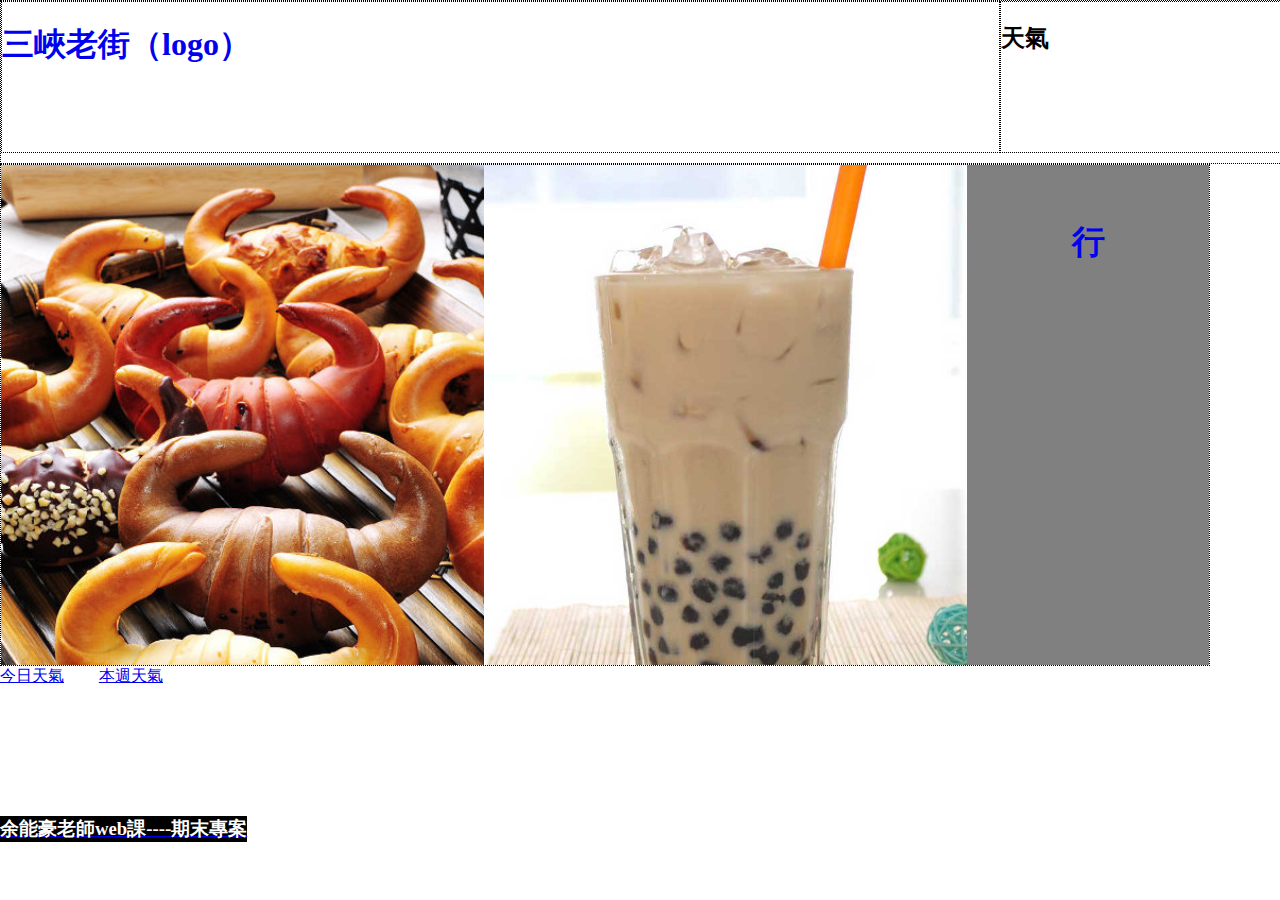
==== index.html @ e906efdb "Update index.html" ====
<!DOCTYPE html>
<!-- saved from url=(0056)http://aleoliu566.github.io/web-final-project/index.html -->
<html><head><meta http-equiv="Content-Type" content="text/html; charset=UTF-8">
	
	<title></title>
	<link rel="stylesheet" type="text/css" href="css/main.css">
</head>
<body>
<header>
	<div class="title"><a href="http://yujuan0823.github.io/web-final-project/"><h1>三峽老街（logo）</h1></a></div>
	<div id="weather"><h2>天氣</h2></div>
</header>
<article>
	<div id="content">
		<div id="food"><a href="./transition_food.html"><img src="./index_files/food.jpg"></a></div>
		<div id="drink"><a href="./transition_drink.html"><img src="./index_files/bubblemilk.jpg"></a></div>
		<div id="map"><a href="./transition_map.html"><h5>行</h5></div>
	</div>
</article>
<article>
	<div id="weatherpart">
		<div id="todayweather">今日天氣</div>
		<div id="blank"></div>
		<div id="weekofweather">本週天氣</div>
	</div>
</article>


<footer>
	<h3>余能豪老師web課----期末專案</h3>
</footer>


<iframe frameborder="0" scrolling="no" style="border: 0px; display: none; background-color: transparent;" src="./index_files/saved_resource.html"></iframe><div id="GOOGLE_INPUT_CHEXT_FLAG" input="" input_stat="{&quot;tlang&quot;:true,&quot;tsbc&quot;:true,&quot;pun&quot;:true,&quot;mk&quot;:false,&quot;ss&quot;:true}" style="display: none;"></div></body></html>
---- css/main.css ----
body{
	margin: auto;
	width:1280px;
	display: flex;
	flex-wrap:wrap;
	/*background-color: grey;*/
}
header{
	display: flex;
	border:1px black dotted;
	width:1280px;
}
div>a{
	text-decoration: none;
}
.title{
	width:1000px;
	height:150px;
	border:1px black dotted;
	margin-bottom:10px;

	/*text-decoration: none;*/
}
#weather{

	width:280px;
	height:150px;
	border:1px black dotted;
	margin-bottom:10px;
}
#content{
	display: flex;
	border:1px black dotted;
	height: 500px;
	overflow:hidden;
	/*border:1px black dotted;*/
}
#content > div > a >img {
	display: flex;
	width: 100%;
	z-index: -1;
}
#food{
	flex: 40%;
} 
#drink{
	flex: 40%;
}
#map{
	flex: 20%;
	background-color: grey;
	font-size: 40px;
	text-align: center;
}
#weatherpart{
	display: flex;
	height: 150px;
}
#todayweather{
	flex: 30%;
}
#blank{
	flex: 10%;
}
#weekofweather{
	flex: 60%;
}
aside div{
	width:100px;
	height:100px;
	margin-left:20px;
	margin-right:20px;
}
aside img{
	width:100px;
	height:100px;
	margin-left:20px;
	margin-right:20px;
}
footer{
	position: relative;
	/*height: 60px;*/
	bottom: 0;
	/*padding-top:3%; */
	margin-bottom: 0;
	
	width: 100%;
	color: white;
	background-color: black;
	text-align: center;

}
footer h3{
	text-align: center;
	margin: 0;
}
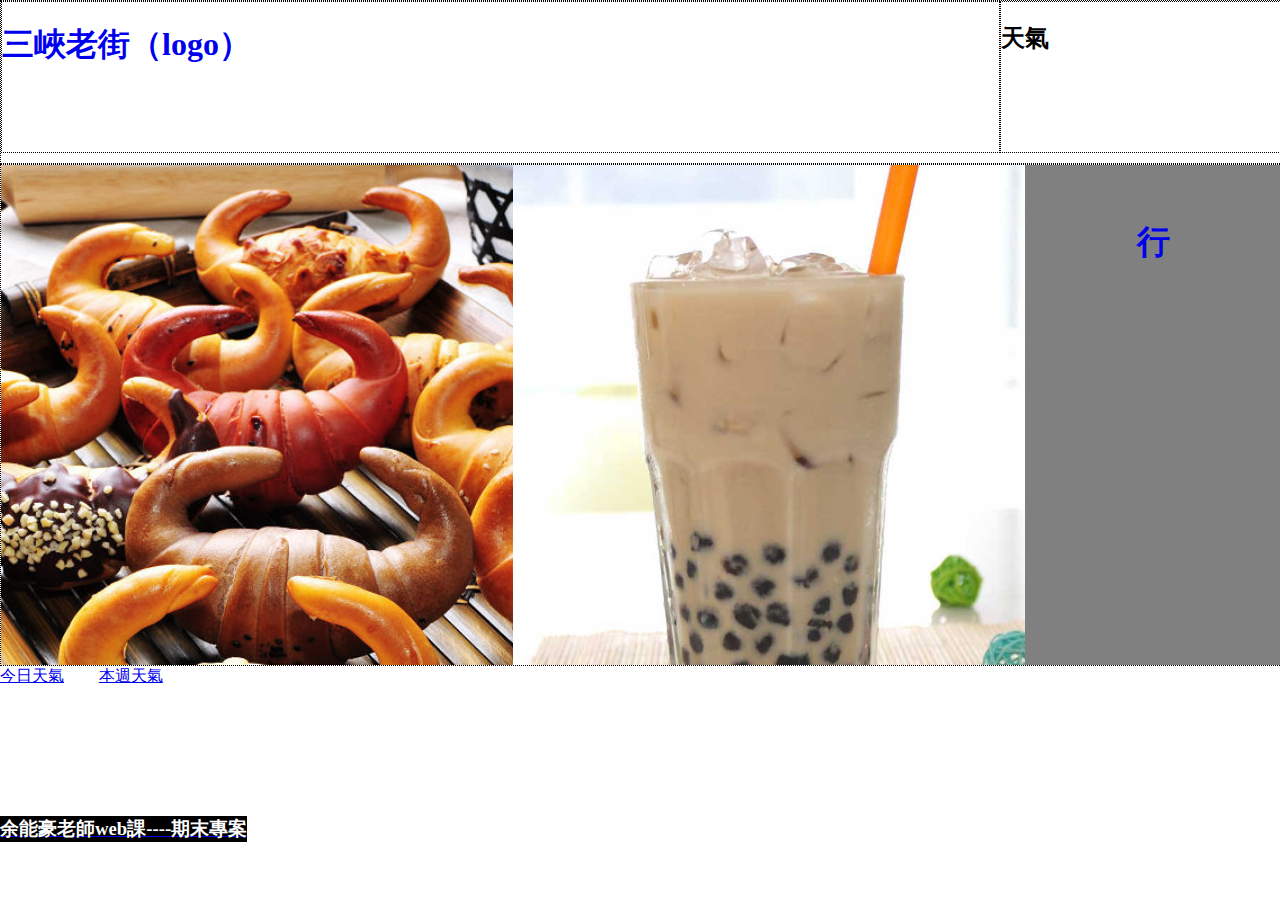
==== commit a01e2d0a: "Update index.html" ====
--- a/index.html
+++ b/index.html
@@ -3,7 +3,9 @@
 <html><head><meta http-equiv="Content-Type" content="text/html; charset=UTF-8">
 	
 	<title></title>
+	<link rel="stylesheet" type="text/css" href="css/index.css">
 	<link rel="stylesheet" type="text/css" href="css/main.css">
+	<link rel="stylesheet" href="./transition_food_files/bootstrap.min.css" integrity="sha384-y3tfxAZXuh4HwSYylfB+J125MxIs6mR5FOHamPBG064zB+AFeWH94NdvaCBm8qnd" crossorigin="anonymous">
 </head>
 <body>
 <header>
--- a/css/index.css
+++ b/css/index.css
@@ -0,0 +1,12 @@
+#food{
+	width:500px;
+	height:550px;
+}
+#drink{
+	width:500px;
+	height:550px;
+}
+#map{
+	width:280px;
+	height:550px;
+}
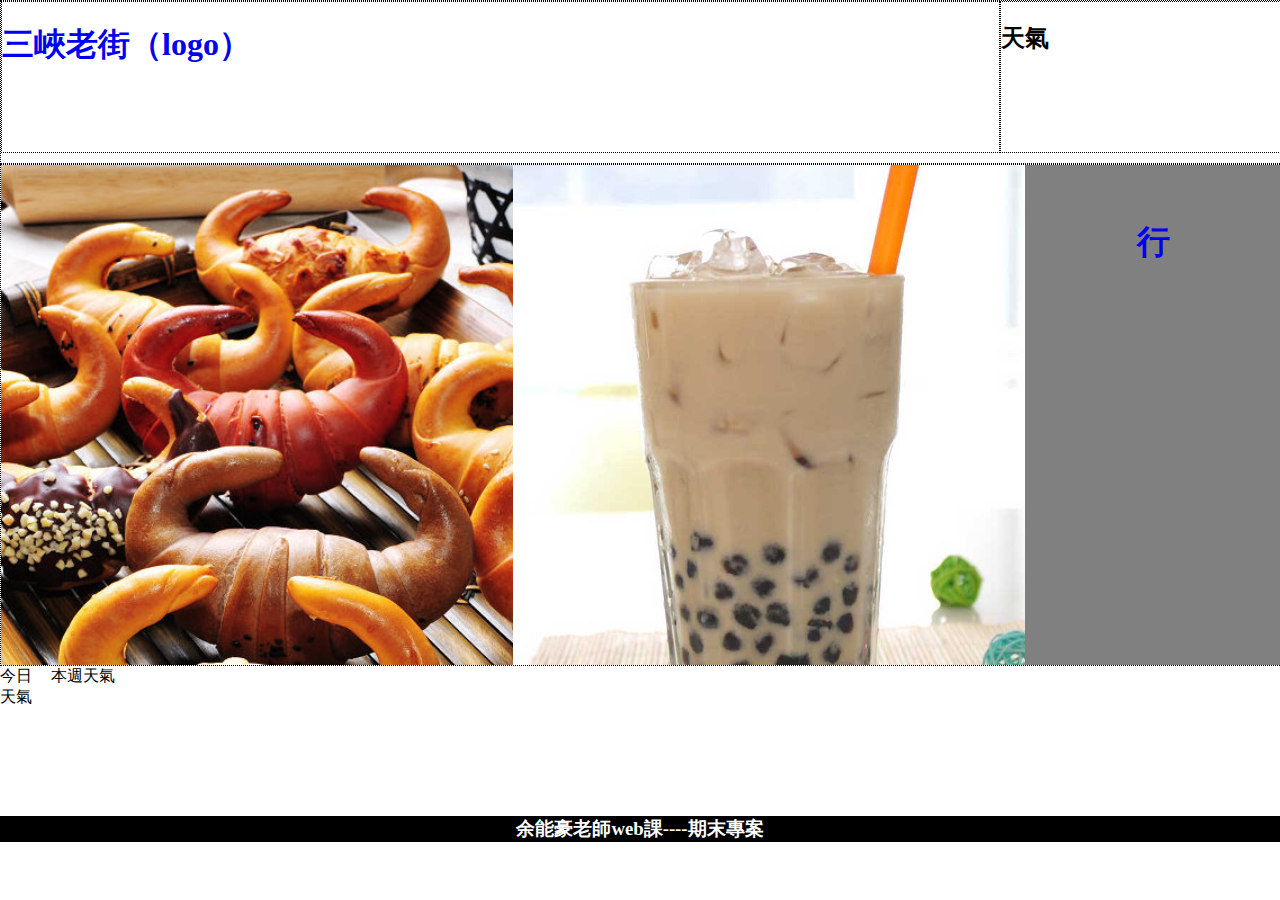
==== commit 509524ed: "Update index.html" ====
--- a/index.html
+++ b/index.html
@@ -3,8 +3,9 @@
 <html><head><meta http-equiv="Content-Type" content="text/html; charset=UTF-8">
 	
 	<title></title>
+
+	<link rel="stylesheet" type="text/css" href="css/main.css">
 	<link rel="stylesheet" type="text/css" href="css/index.css">
-	<link rel="stylesheet" type="text/css" href="css/main.css">
 	<link rel="stylesheet" href="./transition_food_files/bootstrap.min.css" integrity="sha384-y3tfxAZXuh4HwSYylfB+J125MxIs6mR5FOHamPBG064zB+AFeWH94NdvaCBm8qnd" crossorigin="anonymous">
 </head>
 <body>
@@ -16,7 +17,7 @@
 	<div id="content">
 		<div id="food"><a href="./transition_food.html"><img src="./index_files/food.jpg"></a></div>
 		<div id="drink"><a href="./transition_drink.html"><img src="./index_files/bubblemilk.jpg"></a></div>
-		<div id="map"><a href="./transition_map.html"><h5>行</h5></div>
+		<div id="map"><a href="./transition_map.html"><h5>行</h5></a></div>
 	</div>
 </article>
 <article>
@@ -29,8 +30,12 @@
 
 
 <footer>
+	<div>
 	<h3>余能豪老師web課----期末專案</h3>
+	</div>
 </footer>
 
 
-<iframe frameborder="0" scrolling="no" style="border: 0px; display: none; background-color: transparent;" src="./index_files/saved_resource.html"></iframe><div id="GOOGLE_INPUT_CHEXT_FLAG" input="" input_stat="{&quot;tlang&quot;:true,&quot;tsbc&quot;:true,&quot;pun&quot;:true,&quot;mk&quot;:false,&quot;ss&quot;:true}" style="display: none;"></div></body></html>
+<iframe frameborder="0" scrolling="no" style="border: 0px; display: none; background-color: transparent;" src="./index_files/saved_resource.html"></iframe><div id="GOOGLE_INPUT_CHEXT_FLAG" input="" input_stat="{&quot;tlang&quot;:true,&quot;tsbc&quot;:true,&quot;pun&quot;:true,&quot;mk&quot;:false,&quot;ss&quot;:true}" style="display: none;"></div>
+</body>
+</html>
--- a/css/index.css
+++ b/css/index.css
@@ -10,3 +10,4 @@
 	width:280px;
 	height:550px;
 }
+
